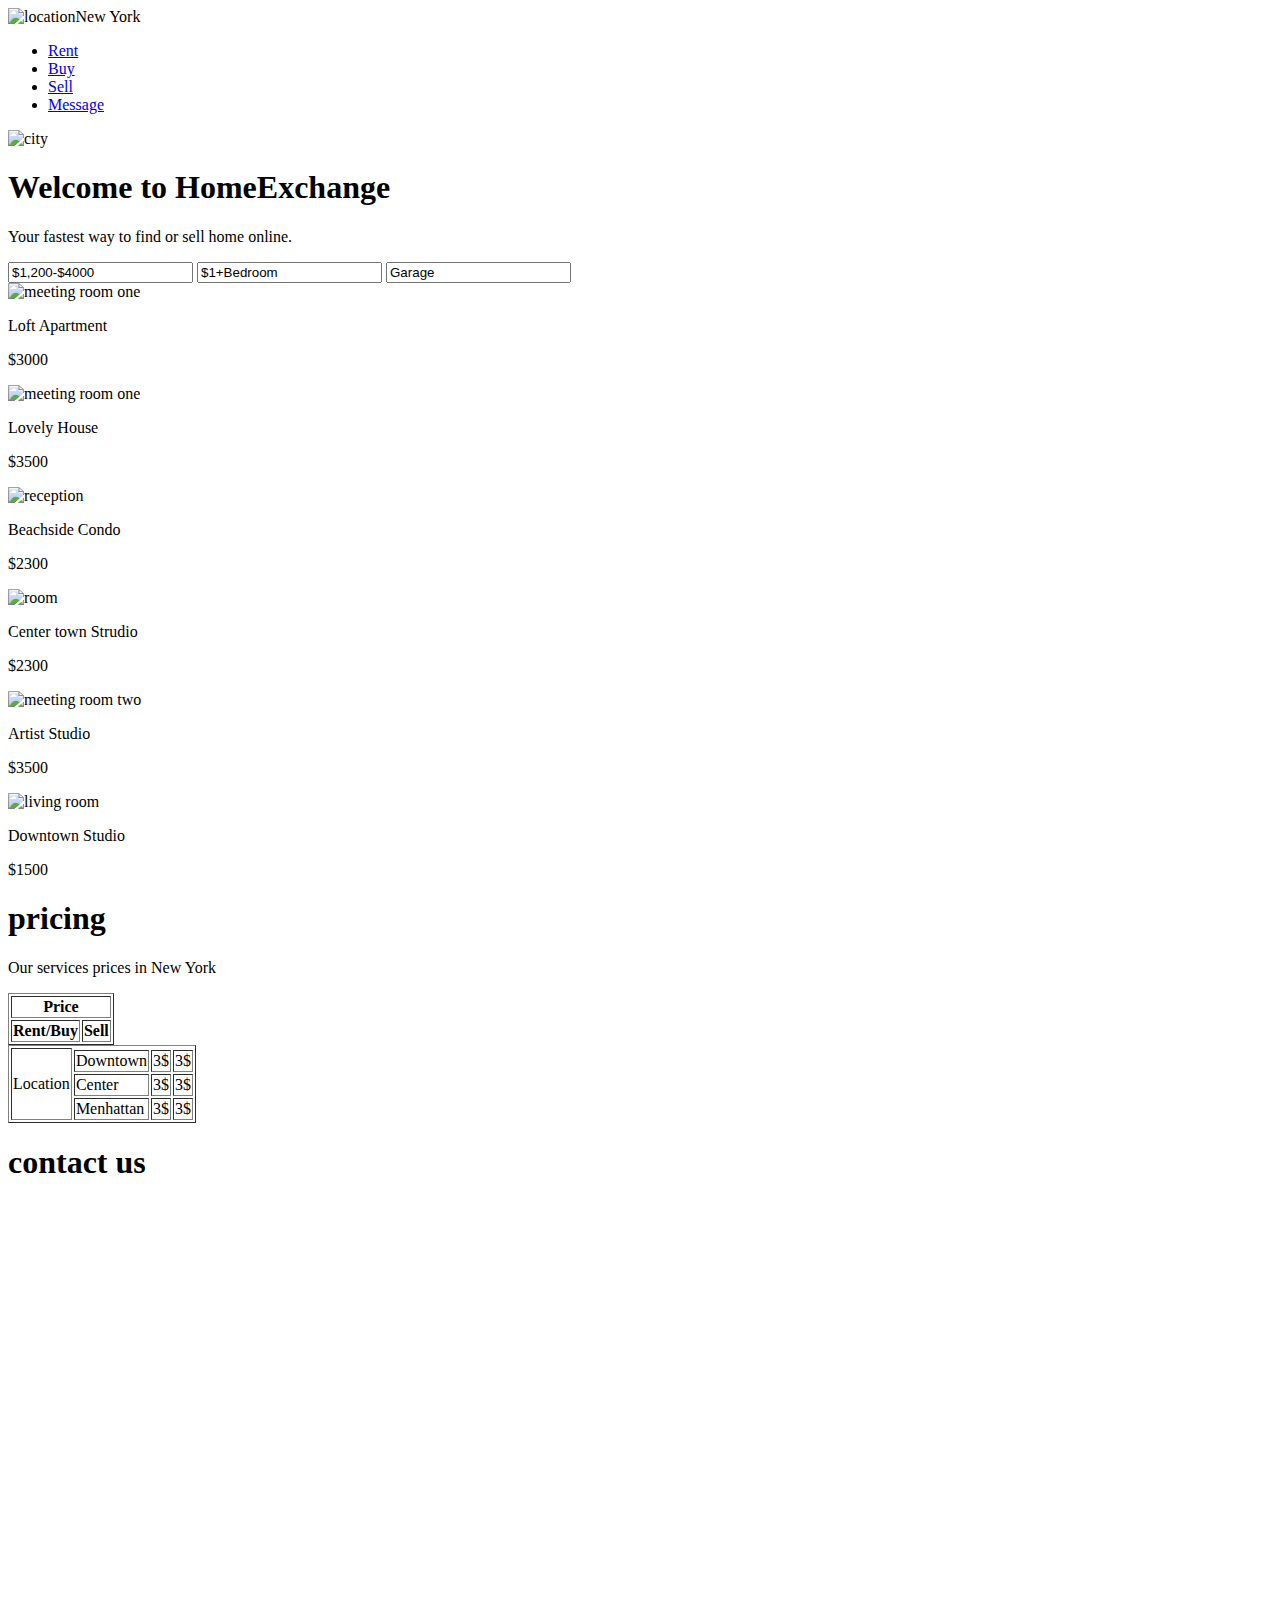
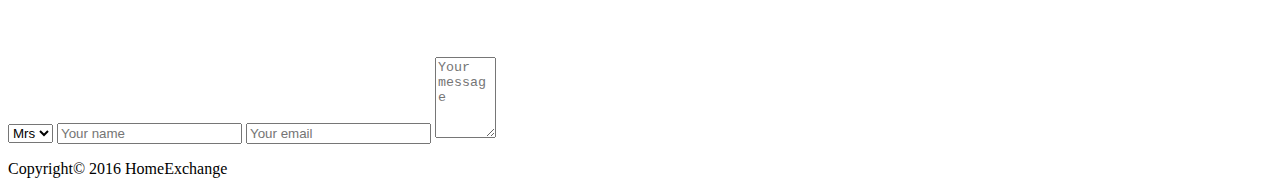
==== src/index.html @ 80c3cdbc "postavljen html,prelazak na css" ====
<!DOCTYPE html>
<html lang="en">
  <head>
    <meta charset="UTF-8" />
    <meta http-equiv="X-UA-Compatible" content="IE=edge" />
    <meta name="viewport" content="width=device-width, initial-scale=1.0" />
    <link rel="preconnect" href="https://fonts.googleapis.com" />
    <link rel="preconnect" href="https://fonts.gstatic.com" crossorigin />
    <link
      href="https://fonts.googleapis.com/css2?family=Barlow+Condensed:wght@300&family=Great+Vibes&family=Lato:wght@300;400&family=Mulish:wght@600&family=Nunito+Sans:wght@300&family=Roboto:wght@300&family=Ubuntu:wght@300&family=Whisper&display=swap"
      rel="stylesheet"
    />
    <link rel="stylesheet" type="text/css" href="../css/index.css" />
    <title>HomeExchange</title>
    <link rel="icon" href="../slike/house.png" />
  </head>
  <body>
    <!-- HEDADER -->
    <header>
      <!-- NAVBAR -->
      <nav>
        <li><img src="/slike/location.png" alt="location" />New York</li>
        <ul>
          <li><a href="#">Rent</a></li>
          <li><a href="#">Buy</a></li>
          <li><a href="#">Sell</a></li>
          <li><a href="#">Message</a></li>
        </ul>
      </nav>
    </header>

    <!-- MAIN -->
    <main>
      <!-- SECTION ONE -->
      <div class="imgWraper">
        <img src="/slike/intro.jpg" alt="city" />
        <div class="textImage">
          <h1>Welcome to HomeExchange</h1>
          <p>Your fastest way to find or sell home online.</p>
        </div>
      </div>

      <!-- SECTION TWO -->
      <div class="btnWraper">
        <input
          type="text"
          value="$1,200-$4000"
          name="textOne"
          id="text"
          readonly
        />
        <input
          type="text"
          value="$1+Bedroom"
          name="textTwo"
          id="text"
          readonly
        />
        <input type="text" value="Garage" name="textThree" id="text" readonly />
      </div>

      <!-- SECTION THREE -->
      <div class="offerWraper">
        <div class="imgContainer">
          <div class="img">
            <img src="/slike/1.jpg" alt="meeting room one" />
            <div class="text">
              <p>Loft Apartment</p>
              <p>$3000</p>
            </div>
          </div>
          <div class="img">
            <img src="/slike/2.jpg" alt="meeting room one" />
            <div class="text">
              <p>Lovely House</p>
              <p>$3500</p>
            </div>
          </div>
          <div class="img">
            <img src="/slike/3.jpg" alt="reception" />
            <div class="text">
              <p>Beachside Condo</p>
              <p>$2300</p>
            </div>
          </div>
          <div class="img">
            <img src="/slike/4.jpg" alt="room" />
            <div class="text">
              <p>Center town Strudio</p>
              <p>$2300</p>
            </div>
          </div>
          <div class="img">
            <img src="/slike/5.jpg" alt="meeting room two" />
            <div class="text">
              <p>Artist Studio</p>
              <p>$3500</p>
            </div>
          </div>
          <div class="img">
            <img src="/slike/6.jpg" alt="living room" />
            <div class="text">
              <p>Downtown Studio</p>
              <p>$1500</p>
            </div>
          </div>
          <div class="img">
        </div>
      </div>

      <!-- SECTION THREE -->
      <div class="priceWraper">
        <div class="tableContainer">
          <h1>pricing</h1>
          <p>Our services prices in New York</p>

          <!-- table One-->
          <table border="1">
            <thead>
              <tr>
                <th colspan="2">Price</th>
              </tr>
            </thead>
            <thead>
              <tr>
                <th>Rent/Buy</th>
                <th>Sell</th>
              </tr>
            </thead>
          </table>

          <!-- table two -->
          <table border="1">
            <tbody>
              <tr>
                <td rowspan="4">Location</td>
              </tr>
              <tr>
                <td>Downtown</td>
                <td>3$</td>
                <td>3$</td>
              </tr>
              <tr>
                <td>Center</td>
                <td>3$</td>
                <td>3$</td>
              </tr>
              <tr>
                <td>Menhattan</td>
                <td>3$</td>
                <td>3$</td>
              </tr>
            </tbody>
          </table>
        </div>
      </div>
    </main>

    <div class="contact">
      <h1>contact us</h1>
      <div class="contactWraper">
        <!-- SECTION ONE -->
        <div class="mapNewYork">
          <iframe
            src="https://www.google.com/maps/embed?pb=!1m18!1m12!1m3!1d192204.58790508108!2d-74.12020197952369!3d40.714704221424505!2m3!1f0!2f0!3f0!3m2!1i1024!2i768!4f13.1!3m3!1m2!1s0x89c24fa5d33f083b%3A0xc80b8f06e177fe62!2z0IrRg9GY0L7RgNC6LCDQodGY0LXQtNC40ZrQtdC90LUg0JTRgNC20LDQstC1!5e0!3m2!1ssr!2srs!4v1650706818255!5m2!1ssr!2srs"
            width="600"
            height="450"
            style="border: 0"
            allowfullscreen=""
            loading="lazy"
            referrerpolicy="no-referrer-when-downgrade"
          ></iframe>
        </div>

        <!-- SECTION TWO -->
        <div class="contactContainer">
          <form action="#" method="post">
            <select name="gender" id="gender">
              <option value="Mrs">Mrs</option>
              <option value="Mr">Mr</option>
            </select>
            <input
              type="text"
              name="name"
              id="name"
              placeholder="Your name"
              required
            />
            <input
              type="email"
              name="email"
              id="email"
              placeholder="Your email"
              required
            />
            <textarea
              name="message"
              id="message"
              cols="5"
              rows="5"
              placeholder="Your message"
            ></textarea>
          </form>
        </div>
      </div>
    </div>
    <footer>
        <div>
            <p>Copyright&copy; 2016 <span>HomeExchange</span></p>
        </div>
    </footer>
  </body>
</html>
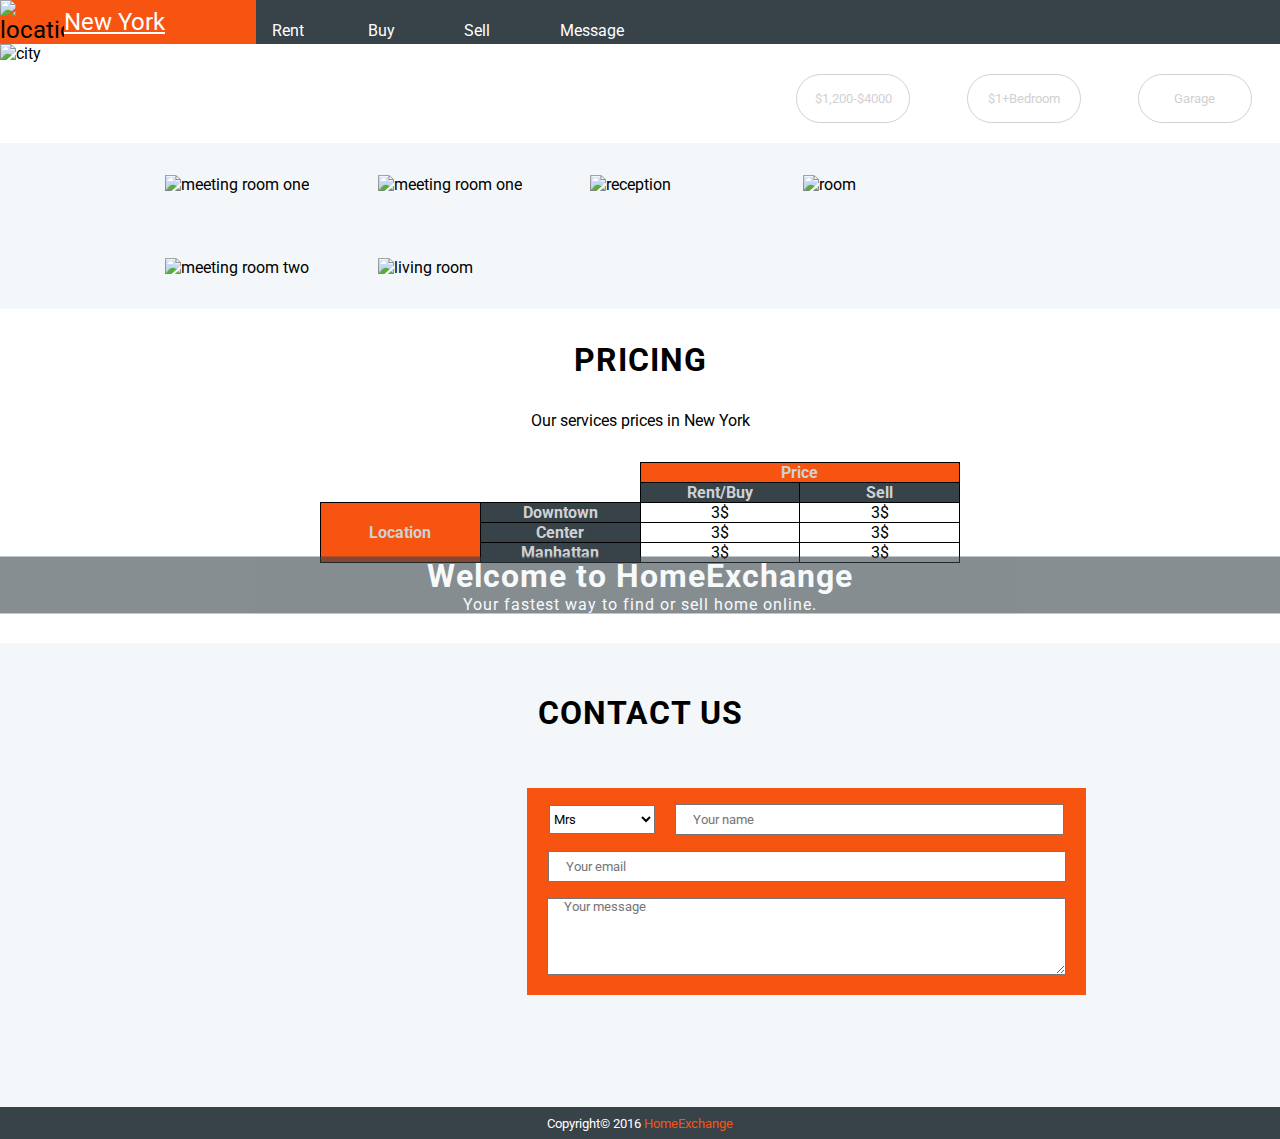
==== commit 02b2d16a: "gotov mali ekran" ====
--- a/src/index.html
+++ b/src/index.html
@@ -19,7 +19,10 @@
     <header>
       <!-- NAVBAR -->
       <nav>
-        <li><img src="/slike/location.png" alt="location" />New York</li>
+        <li class="dummy">
+          <img src="/slike/location.png" alt="location" />
+          <p>New York</p>
+        </li>
         <ul>
           <li><a href="#">Rent</a></li>
           <li><a href="#">Buy</a></li>
@@ -42,21 +45,29 @@
 
       <!-- SECTION TWO -->
       <div class="btnWraper">
-        <input
-          type="text"
-          value="$1,200-$4000"
-          name="textOne"
-          id="text"
-          readonly
-        />
-        <input
-          type="text"
-          value="$1+Bedroom"
-          name="textTwo"
-          id="text"
-          readonly
-        />
-        <input type="text" value="Garage" name="textThree" id="text" readonly />
+        <div class="inputWrpaper">
+          <input
+            type="text"
+            value="$1,200-$4000"
+            name="textOne"
+            id="text"
+            readonly
+          />
+          <input
+            type="text"
+            value="$1+Bedroom"
+            name="textTwo"
+            id="text"
+            readonly
+          />
+          <input
+            type="text"
+            value="Garage"
+            name="textThree"
+            id="text"
+            readonly
+          />
+        </div>
       </div>
 
       <!-- SECTION THREE -->
@@ -104,110 +115,109 @@
               <p>$1500</p>
             </div>
           </div>
-          <div class="img">
         </div>
       </div>
 
       <!-- SECTION THREE -->
       <div class="priceWraper">
+        <h1>pricing</h1>
+        <p>Our services prices in New York</p>
         <div class="tableContainer">
-          <h1>pricing</h1>
-          <p>Our services prices in New York</p>
-
-          <!-- table One-->
-          <table border="1">
-            <thead>
-              <tr>
-                <th colspan="2">Price</th>
-              </tr>
-            </thead>
-            <thead>
-              <tr>
-                <th>Rent/Buy</th>
-                <th>Sell</th>
-              </tr>
-            </thead>
+          <table>
+            <tr>
+              <th id="gone"></th>
+              <th id="gone"></th>
+              <th id="orange" colspan="2">Price</th>
+            </tr>
+            <tr>
+              <th id="gone"></th>
+              <th id="gone"></th>
+              <th id="darkBlue">Rent/Buy</th>
+              <th id="darkBlue">Sell</th>
+            </tr>
+            <tr>
+              <th id="orange" rowspan="4">Location</th>
+            </tr>
+            <tr>
+              <th id="darkBlue">Downtown</th>
+              <td>3$</td>
+              <td>3$</td>
+            </tr>
+            <tr>
+              <th id="darkBlue">Center</th>
+              <td>3$</td>
+              <td>3$</td>
+            </tr>
+            <tr>
+              <th id="darkBlue">Manhattan</th>
+              <td>3$</td>
+              <td>3$</td>
+            </tr>
           </table>
-
-          <!-- table two -->
-          <table border="1">
-            <tbody>
-              <tr>
-                <td rowspan="4">Location</td>
-              </tr>
-              <tr>
-                <td>Downtown</td>
-                <td>3$</td>
-                <td>3$</td>
-              </tr>
-              <tr>
-                <td>Center</td>
-                <td>3$</td>
-                <td>3$</td>
-              </tr>
-              <tr>
-                <td>Menhattan</td>
-                <td>3$</td>
-                <td>3$</td>
-              </tr>
-            </tbody>
-          </table>
+          <div class="btnTable">
+            <input
+              type="submit"
+              name="btnTable"
+              id="btnTable"
+              value="Check the prices"
+            />
+          </div>
+        </div>
+      </div>
+
+      <!-- CONTACT SECTION -->
+      <div class="contact">
+        <br />
+        <h1>contact us</h1>
+        <div class="contactWraper">
+          <!-- SECTION ONE -->
+          <div class="mapNewYork">
+            <iframe
+              src="https://www.google.com/maps/embed?pb=!1m18!1m12!1m3!1d192204.58790508108!2d-74.12020197952369!3d40.714704221424505!2m3!1f0!2f0!3f0!3m2!1i1024!2i768!4f13.1!3m3!1m2!1s0x89c24fa5d33f083b%3A0xc80b8f06e177fe62!2z0IrRg9GY0L7RgNC6LCDQodGY0LXQtNC40ZrQtdC90LUg0JTRgNC20LDQstC1!5e0!3m2!1ssr!2srs!4v1650706818255!5m2!1ssr!2srs"
+              style="border: 0"
+              allowfullscreen=""
+              loading="lazy"
+              referrerpolicy="no-referrer-when-downgrade"
+            ></iframe>
+          </div>
+
+          <!-- SECTION TWO -->
+          <div class="contactContainer">
+            <form action="#" method="post">
+              <select name="gender" id="gender">
+                <option value="Mrs">Mrs</option>
+                <option value="Mr">Mr</option>
+              </select>
+              <input
+                type="text"
+                name="name"
+                id="name"
+                placeholder="Your name"
+                required
+              />
+              <input
+                type="email"
+                name="email"
+                id="email"
+                placeholder="Your email"
+                required
+              />
+              <textarea
+                name="message"
+                id="message"
+                cols="5"
+                rows="5"
+                placeholder="Your message"
+              ></textarea>
+            </form>
+          </div>
         </div>
       </div>
     </main>
-
-    <div class="contact">
-      <h1>contact us</h1>
-      <div class="contactWraper">
-        <!-- SECTION ONE -->
-        <div class="mapNewYork">
-          <iframe
-            src="https://www.google.com/maps/embed?pb=!1m18!1m12!1m3!1d192204.58790508108!2d-74.12020197952369!3d40.714704221424505!2m3!1f0!2f0!3f0!3m2!1i1024!2i768!4f13.1!3m3!1m2!1s0x89c24fa5d33f083b%3A0xc80b8f06e177fe62!2z0IrRg9GY0L7RgNC6LCDQodGY0LXQtNC40ZrQtdC90LUg0JTRgNC20LDQstC1!5e0!3m2!1ssr!2srs!4v1650706818255!5m2!1ssr!2srs"
-            width="600"
-            height="450"
-            style="border: 0"
-            allowfullscreen=""
-            loading="lazy"
-            referrerpolicy="no-referrer-when-downgrade"
-          ></iframe>
-        </div>
-
-        <!-- SECTION TWO -->
-        <div class="contactContainer">
-          <form action="#" method="post">
-            <select name="gender" id="gender">
-              <option value="Mrs">Mrs</option>
-              <option value="Mr">Mr</option>
-            </select>
-            <input
-              type="text"
-              name="name"
-              id="name"
-              placeholder="Your name"
-              required
-            />
-            <input
-              type="email"
-              name="email"
-              id="email"
-              placeholder="Your email"
-              required
-            />
-            <textarea
-              name="message"
-              id="message"
-              cols="5"
-              rows="5"
-              placeholder="Your message"
-            ></textarea>
-          </form>
-        </div>
-      </div>
-    </div>
     <footer>
-        <div>
-            <p>Copyright&copy; 2016 <span>HomeExchange</span></p>
-        </div>
+      <div>
+        <p>Copyright&copy; 2016 <span>HomeExchange</span></p>
+      </div>
     </footer>
   </body>
 </html>
--- a/css/index.css
+++ b/css/index.css
@@ -0,0 +1,433 @@
+header nav {
+  text-align: left;
+  list-style-type: none;
+  display: flex;
+}
+header nav li.dummy {
+  background-color: #f75311;
+  width: 20rem;
+  font-size: 1.5rem;
+  display: flex;
+}
+header nav li.dummy img {
+  width: 4rem;
+  margin: auto;
+}
+header nav li.dummy p {
+  color: #ffffff;
+  text-decoration: underline;
+  margin: auto;
+}
+
+header nav ul {
+  list-style-type: none;
+  display: flex;
+  background-color: #374249;
+}
+header nav ul li {
+  width: 5rem;
+  margin-left: 1rem;
+  margin-top: 1.3rem;
+}
+header nav ul li:hover {
+  text-decoration: underline;
+}
+header nav ul li a {
+  color: #ffffff;
+}
+
+footer {
+  text-align: center;
+}
+footer div {
+  background-color: #374249;
+  font-size: small;
+  height: 2rem;
+  position: relative;
+}
+footer div p {
+  position: absolute;
+  top: 50%;
+  left: 50%;
+  transform: translate(-50%, -50%);
+  color: #ffffff;
+}
+footer div p span {
+  color: #f75311;
+}
+
+* {
+  margin: 0;
+  padding: 0;
+  width: 100%;
+  font-family: "Roboto", sans-serif;
+}
+
+a {
+  text-decoration: none;
+}
+
+main .textImage {
+  text-align: center;
+  letter-spacing: 1px;
+  opacity: 0.6;
+  position: absolute;
+  top: 65%;
+  left: 50%;
+  transform: translate(-50%, -50%);
+  background-color: #374249;
+  color: #f3f7f9;
+}
+
+main .btnWraper {
+  height: 5rem;
+}
+main .btnWraper .inputWrpaper {
+  width: 40%;
+  float: right;
+  display: flex;
+}
+main .btnWraper .inputWrpaper input {
+  width: 5rem;
+  text-align: center;
+  padding: 1rem;
+  margin: auto;
+  border: 1px solid #cfd1d3;
+  color: #cfd1d3;
+  border-radius: 2rem;
+  margin-top: 0.7rem;
+}
+main .btnWraper .inputWrpaper input:hover {
+  background-color: #cfd1d3;
+  color: #ffffff;
+}
+
+main .offerWraper {
+  background-color: #f3f7f9;
+}
+main .offerWraper .imgContainer::after {
+  content: "";
+  clear: both;
+  display: table;
+}
+
+main .offerWraper .imgContainer {
+  width: 80%;
+  margin: auto;
+}
+
+.img {
+  float: left;
+  width: 10rem;
+  padding: 1rem;
+  margin-left: 1.3rem;
+  margin-top: 1rem;
+  margin-bottom: 1rem;
+  position: relative;
+  text-align: left;
+}
+.img img {
+  height: 13rem;
+}
+.img .text {
+  position: absolute;
+  top: 1rem;
+  padding: 1rem;
+  background-color: #f3f7f9;
+  opacity: 0.6;
+  display: none;
+}
+
+.img:hover .text {
+  display: block;
+}
+
+.priceWraper {
+  text-align: center;
+}
+.priceWraper h1 {
+  text-transform: uppercase;
+  font-weight: bold;
+  margin-top: 2rem;
+  letter-spacing: 1px;
+}
+.priceWraper p {
+  margin-top: 2rem;
+  margin-bottom: 2rem;
+}
+
+.tableContainer {
+  margin-bottom: 5rem;
+}
+.tableContainer table {
+  margin: auto;
+  width: 50%;
+  border-collapse: collapse;
+}
+.tableContainer table tr {
+  width: 50%;
+}
+.tableContainer table tr #gone {
+  border: none;
+}
+.tableContainer table tr #orange {
+  background-color: #f75311;
+  color: #cfd1d3;
+}
+.tableContainer table tr #darkBlue {
+  background-color: #374249;
+  color: #cfd1d3;
+}
+.tableContainer table tr td {
+  width: 25%;
+  border: 1px solid black;
+}
+.tableContainer table tr th {
+  width: 25%;
+  border: 1px solid black;
+}
+
+.priceWraper .btnTable {
+  text-align: center;
+  display: none;
+}
+.priceWraper .btnTable input {
+  width: 10rem;
+  padding: 1rem;
+  margin-top: 1rem;
+  border: 1px solid #cfd1d3;
+  background-color: #ffffff;
+  color: #cfd1d3;
+  border-radius: 5rem;
+}
+.priceWraper .btnTable input:hover {
+  background-color: #cfd1d3;
+  color: #ffffff;
+}
+
+main .contact {
+  display: block;
+  background-color: #f3f7f9;
+}
+main .contact h1 {
+  text-transform: uppercase;
+  text-align: center;
+  margin-top: 2rem;
+  letter-spacing: 1px;
+  font-weight: bold;
+}
+
+.contact .contactWraper {
+  display: flex;
+}
+.contact .contactWraper .mapNewYork {
+  text-align: center;
+  width: 70%;
+  margin-top: 4rem;
+}
+.contact .contactWraper .mapNewYork iframe {
+  width: 15rem;
+  height: 15rem;
+}
+.contact .contactWraper .contactContainer form {
+  width: 70%;
+  margin-top: 3.5rem;
+  margin-bottom: 7rem;
+  background-color: #f75311;
+  padding: 1rem;
+  display: inline-block;
+  text-align: center;
+}
+.contact .contactWraper .contactContainer form select {
+  width: 20%;
+  height: 1.8rem;
+  margin-right: 1rem;
+}
+.contact .contactWraper .contactContainer form input {
+  width: 70%;
+  height: 1.7rem;
+  color: #cfd1d3;
+  padding-left: 1rem;
+}
+.contact .contactWraper .contactContainer form input#email {
+  width: 94.5%;
+  margin-top: 1rem;
+}
+.contact .contactWraper .contactContainer form textarea {
+  width: 95%;
+  margin-top: 1rem;
+  padding-left: 1rem;
+}
+
+@media screen and (max-width: 480px) {
+  header nav {
+    text-align: center;
+    display: block;
+  }
+  header nav li.dummy {
+    text-align: left;
+    background-color: #f75311;
+    width: 100%;
+    font-size: 1.5rem;
+    display: flex;
+  }
+  header nav li.dummy img {
+    width: 4rem;
+    margin: 0;
+  }
+  header nav li.dummy p {
+    color: #ffffff;
+    text-decoration: underline;
+    margin: auto;
+  }
+
+  header nav ul {
+    list-style-type: none;
+    display: block;
+    background-color: #374249;
+  }
+  header nav ul li {
+    width: 100%;
+    margin-left: 0;
+    margin-top: 0;
+    padding: 1rem;
+    display: none;
+  }
+  header nav ul li:hover {
+    text-decoration: underline;
+  }
+  header nav ul li a {
+    color: #ffffff;
+  }
+
+  header nav:hover ul li {
+    display: block;
+  }
+
+  main .imgWraper {
+    background-color: #111111;
+    height: 11rem;
+  }
+  main .imgWraper img {
+    display: none;
+  }
+  main .textImage {
+    opacity: 2;
+    position: relative;
+    top: 0%;
+    left: 0%;
+    transform: translate(0%, 0%);
+    background-color: #111111;
+    color: #ffffff;
+  }
+  main .textImage h1 {
+    font-size: 3rem;
+  }
+  main .textImage p {
+    font-size: 1rem;
+  }
+
+  main .btnWraper {
+    height: 3.5rem;
+  }
+  main .btnWraper .inputWrpaper {
+    width: 40%;
+    float: left;
+  }
+  main .btnWraper .inputWrpaper input {
+    width: 6rem;
+    padding: 0.5rem;
+    margin-left: 2rem;
+  }
+
+  main .offerWraper .imgContainer {
+    width: 100%;
+    margin: auto;
+  }
+
+  .img {
+    float: none;
+    width: 80%;
+    padding: 1rem;
+    margin-left: 1.3rem;
+    margin-top: 1rem;
+    margin-bottom: 1rem;
+    position: relative;
+    text-align: left;
+  }
+  .img img {
+    height: 10rem;
+    object-fit: cover;
+  }
+  .img .text {
+    width: 85%;
+    top: 1rem;
+    padding: 1rem;
+    opacity: 0.7;
+    display: block;
+  }
+
+  .priceWraper {
+    text-align: center;
+  }
+  .priceWraper h1 {
+    text-transform: uppercase;
+    font-weight: bold;
+    margin-top: 2rem;
+    letter-spacing: 1px;
+  }
+  .priceWraper p {
+    margin-top: 2rem;
+    margin-bottom: 2rem;
+  }
+
+  .tableContainer table {
+    width: 80%;
+    display: none;
+  }
+
+  .priceWraper .btnTable {
+    display: block;
+  }
+
+  .tableContainer:hover table {
+    display: block;
+  }
+  .tableContainer:hover .btnTable {
+    display: none;
+  }
+
+  .contact .contactWraper {
+    display: block;
+  }
+  .contact .contactWraper .mapNewYork {
+    width: 100%;
+  }
+  .contact .contactWraper .mapNewYork iframe {
+    width: 20rem;
+    height: 20rem;
+  }
+  .contact .contactWraper .contactContainer {
+    text-align: center;
+  }
+  .contact .contactWraper .contactContainer form {
+    width: 88%;
+    margin-bottom: 5rem;
+  }
+  .contact .contactWraper .contactContainer form select {
+    width: 100%;
+  }
+  .contact .contactWraper .contactContainer form input {
+    width: 95%;
+    height: 1.7rem;
+  }
+  .contact .contactWraper .contactContainer form input#name {
+    margin-top: 1rem;
+  }
+  .contact .contactWraper .contactContainer form input#email {
+    width: 94.5%;
+    margin-top: 1rem;
+  }
+}
+
+/*# sourceMappingURL=index.css.map */
